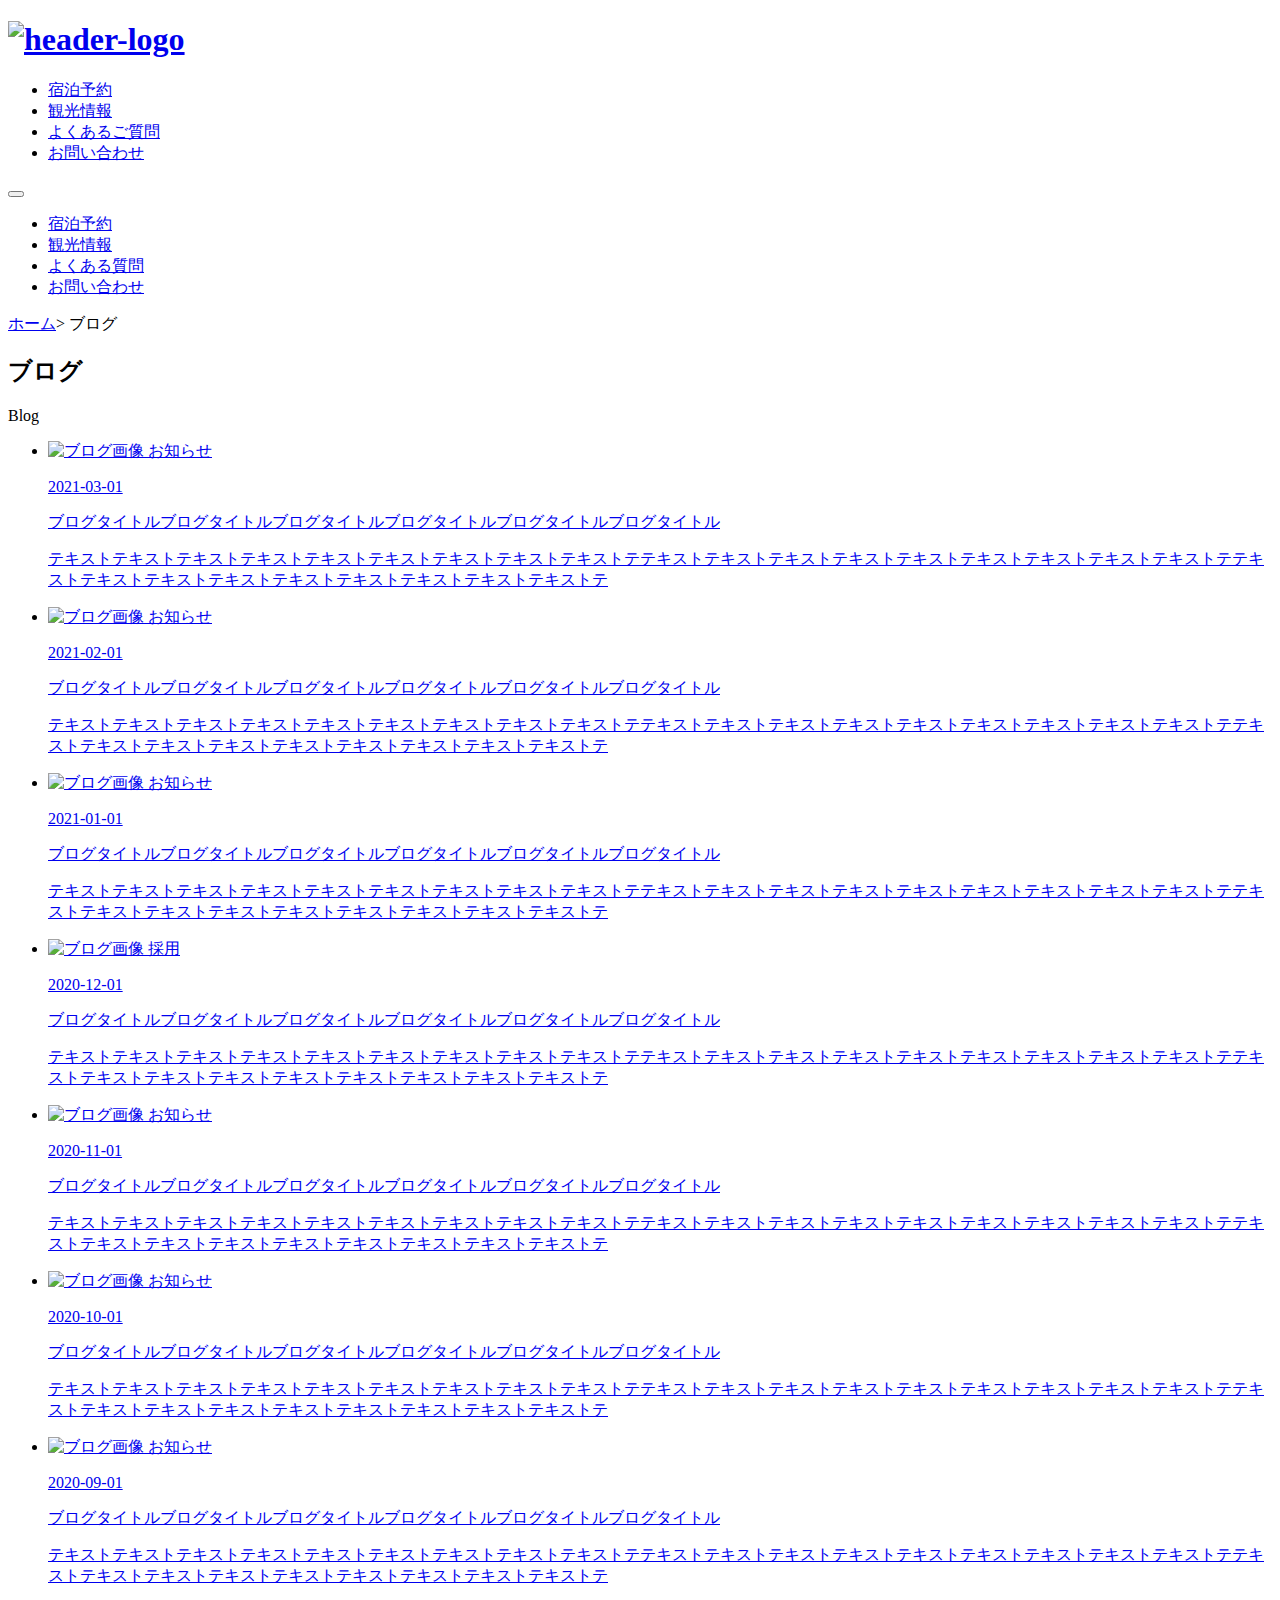
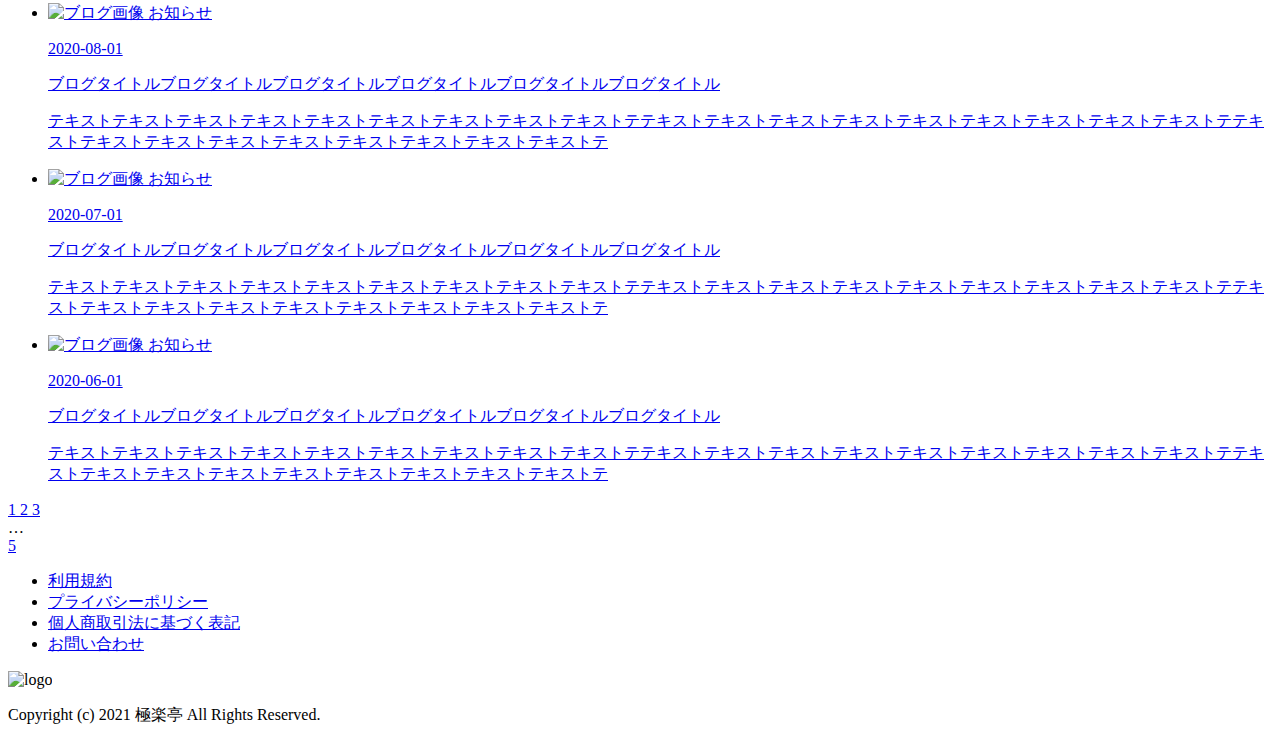
==== archive.html @ c2bd0563 "Update archive.html" ====
<!DOCTYPE html>
<html lang="ja">
<head>
    <meta charset="UTF-8">
    <link rel="stylesheet" href="https://akibajumpei.github.io/gokurakutei/slick/slick-theme.css" type="text/css">
    <link rel="stylesheet" href="https://akibajumpei.github.io/gokurakutei/slick/slick.css" type="text/css">
    <link rel="stylesheet" href="https://akibajumpei.github.io/gokurakutei/style.css">
    <link rel="stylesheet" href="https://akibajumpei.github.io/gokurakutei/css/animate.css">
    <meta http-equiv="X-UA-Compatible" content="IE=edge">
    <meta name="viewport" content="width=device-width, initial-scale=1.0">
    <title>極楽亭</title>
</head>
<body>
    <header>
        <h1 class="header-logo"><a href="index.html"><img src="./image/logo.png" alt="header-logo"></a></h1>
        <div class="header-nav">
            <nav class="nav">
                <ul class="nav-list">
                    <li class="list-item"><a href="#">宿泊予約</a></li>
                    <li class="list-item"><a href="#">観光情報</a></li>
                    <li class="list-item"><a href="#">よくあるご質問</a></li>
                    <li class="list-item"><a href="contact.html">お問い合わせ</a></li>
                </ul>
            </nav>
            <button type="button" id="js-buttonHamburger" class="c-button p-hamburger" aria-controls="global-nav" aria-expanded="false">
                <span class="p-hamburger__line">
                </span>
            </button>
        </div>
    </header>
    <main>
        <!-- トップ画像 -->
        <div class="archive-top-wrapper">
            <!-- <section class="top-image">
                <h1>祇園の中心に佇む<br>京の極楽浄土</h1>
            </section> -->
        </div>
           <!-- メニュー用div -->
           <div class="hide-menu">
            <ul>
                <li><a href="#">宿泊予約</a></li>
                <li><a href="#">観光情報</a></li>
                <li><a href="#">よくある質問</a></li>
                <li><a href="contact.html">お問い合わせ</a></li>
            </ul>
        </div>
        <div class="archive-map">
            <a href="index.html">ホーム</a><span>> ブログ</span>
        </div>
        <div class="blog">
            <div class="blog-wrapper">
                <section class="blog-title">
                <h2>ブログ</h2>
                <p>Blog</p>
                </section>
            </div>
        </div>
        <div class="archive-blog-list-wrapper">
            <ul class="archive-blog-list">
                <li>
                    <a href="single.html" class="blog-item-link">
                            <div class="blog-image-box">
                                <img src="./image/ryokan-249560_1920@2x.png" alt="ブログ画像">
                                <span>お知らせ</span>
                            </div>
                            <div class="blog-item-text-box">
                                <p>2021-03-01</p>
                                <p>ブログタイトルブログタイトルブログタイトルブログタイトルブログタイトルブログタイトル</p>
                                <p>テキストテキストテキストテキストテキストテキストテキストテキストテキストテテキストテキストテキストテキストテキストテキストテキストテキストテキストテテキストテキストテキストテキストテキストテキストテキストテキストテキストテ</p>
                            </div>
                        </a>
                </li>
                <li>
                    <a href="single.html" class="blog-item-link">
                            <div class="blog-image-box">
                                <img src="./image/inn-4116914_1920@2x.png" alt="ブログ画像">
                                <span>お知らせ</span>
                            </div>
                            <div class="blog-item-text-box">
                                <p>2021-02-01</p>
                                <p>ブログタイトルブログタイトルブログタイトルブログタイトルブログタイトルブログタイトル</p>
                                <p>テキストテキストテキストテキストテキストテキストテキストテキストテキストテテキストテキストテキストテキストテキストテキストテキストテキストテキストテテキストテキストテキストテキストテキストテキストテキストテキストテキストテ</p>
                            </div>
                        </a>
                </li>
                <li>
                    <a href="single.html" class="blog-item-link">
                            <div class="blog-image-box">
                                <img src="./image/ryokan-249560_1920@2x.png" alt="ブログ画像">
                                <span>お知らせ</span>
                            </div>
                            <div class="blog-item-text-box">
                                <p>2021-01-01</p>
                                <p>ブログタイトルブログタイトルブログタイトルブログタイトルブログタイトルブログタイトル</p>
                                <p>テキストテキストテキストテキストテキストテキストテキストテキストテキストテテキストテキストテキストテキストテキストテキストテキストテキストテキストテテキストテキストテキストテキストテキストテキストテキストテキストテキストテ</p>
                            </div>
                        </a>
                </li>
                <li>
                    <a href="single.html" class="blog-item-link">
                            <div class="blog-image-box">
                                <img src="./image/job-interview-3410427_1920@2x.png" alt="ブログ画像">
                                <span>採用</span>
                            </div>
                            <div class="blog-item-text-box">
                                <p>2020-12-01</p>
                                <p>ブログタイトルブログタイトルブログタイトルブログタイトルブログタイトルブログタイトル</p>
                                <p>テキストテキストテキストテキストテキストテキストテキストテキストテキストテテキストテキストテキストテキストテキストテキストテキストテキストテキストテテキストテキストテキストテキストテキストテキストテキストテキストテキストテ</p>
                            </div>
                        </a>
                </li>
                <li>
                    <a href="single.html" class="blog-item-link">
                            <div class="blog-image-box">
                                <img src="./image/ryokan-249560_1920@2x.png" alt="ブログ画像">
                                <span>お知らせ</span>
                            </div>
                            <div class="blog-item-text-box">
                                <p>2020-11-01</p>
                                <p>ブログタイトルブログタイトルブログタイトルブログタイトルブログタイトルブログタイトル</p>
                                <p>テキストテキストテキストテキストテキストテキストテキストテキストテキストテテキストテキストテキストテキストテキストテキストテキストテキストテキストテテキストテキストテキストテキストテキストテキストテキストテキストテキストテ</p>
                            </div>
                        </a>
                </li>
                <li>
                    <a href="single.html" class="blog-item-link">
                            <div class="blog-image-box">
                                <img src="./image/inn-4116914_1920@2x.png" alt="ブログ画像">
                                <span>お知らせ</span>
                            </div>
                            <div class="blog-item-text-box">
                                <p>2020-10-01</p>
                                <p>ブログタイトルブログタイトルブログタイトルブログタイトルブログタイトルブログタイトル</p>
                                <p>テキストテキストテキストテキストテキストテキストテキストテキストテキストテテキストテキストテキストテキストテキストテキストテキストテキストテキストテテキストテキストテキストテキストテキストテキストテキストテキストテキストテ</p>
                            </div>
                        </a>
                </li>
                <li>
                    <a href="single.html" class="blog-item-link">
                            <div class="blog-image-box">
                                <img src="./image/ryokan-249560_1920@2x.png" alt="ブログ画像">
                                <span>お知らせ</span>
                            </div>
                            <div class="blog-item-text-box">
                                <p>2020-09-01</p>
                                <p>ブログタイトルブログタイトルブログタイトルブログタイトルブログタイトルブログタイトル</p>
                                <p>テキストテキストテキストテキストテキストテキストテキストテキストテキストテテキストテキストテキストテキストテキストテキストテキストテキストテキストテテキストテキストテキストテキストテキストテキストテキストテキストテキストテ</p>
                            </div>
                        </a>
                </li>
                <li>
                    <a href="single.html" class="blog-item-link">
                            <div class="blog-image-box">
                                <img src="./image/inn-4116914_1920@2x.png" alt="ブログ画像">
                                <span>お知らせ</span>
                            </div>
                            <div class="blog-item-text-box">
                                <p>2020-08-01</p>
                                <p>ブログタイトルブログタイトルブログタイトルブログタイトルブログタイトルブログタイトル</p>
                                <p>テキストテキストテキストテキストテキストテキストテキストテキストテキストテテキストテキストテキストテキストテキストテキストテキストテキストテキストテテキストテキストテキストテキストテキストテキストテキストテキストテキストテ</p>
                            </div>
                        </a>
                </li>
                <li>
                    <a href="single.html" class="blog-item-link">
                            <div class="blog-image-box">
                                <img src="./image/ryokan-249560_1920@2x.png" alt="ブログ画像">
                                <span>お知らせ</span>
                            </div>
                            <div class="blog-item-text-box">
                                <p>2020-07-01</p>
                                <p>ブログタイトルブログタイトルブログタイトルブログタイトルブログタイトルブログタイトル</p>
                                <p>テキストテキストテキストテキストテキストテキストテキストテキストテキストテテキストテキストテキストテキストテキストテキストテキストテキストテキストテテキストテキストテキストテキストテキストテキストテキストテキストテキストテ</p>
                            </div>
                        </a>
                </li>
                <li>
                    <a href="single.html" class="blog-item-link">
                            <div class="blog-image-box">
                                <img src="./image/inn-4116914_1920@2x.png" alt="ブログ画像">
                                <span>お知らせ</span>
                            </div>
                            <div class="blog-item-text-box">
                                <p>2020-06-01</p>
                                <p>ブログタイトルブログタイトルブログタイトルブログタイトルブログタイトルブログタイトル</p>
                                <p>テキストテキストテキストテキストテキストテキストテキストテキストテキストテテキストテキストテキストテキストテキストテキストテキストテキストテキストテテキストテキストテキストテキストテキストテキストテキストテキストテキストテ</p>
                            </div>
                        </a>
                </li>
            </ul>
        </div>
        <div class="blog_page_wrapper">
            <a href="#" class="number_this page-box">
                1
            </a>
            <a href="#" class="numbers page-box">
                2
            </a>
            <a href="#"class="numbers page-box">
                3
            </a>
            <div class="dots page-box">
                …
            </div>
            <a href="#" class="numbers page-box">
                5
            </a>
        </div>
    </main>
</body>
 <!-- フッター -->
<footer>
    <div class="footer-wrapper">
        <div class="footer-list-box">
            <ul class="footer-list">
                <li>
                    <a href="#">利用規約</a>
                </li>
                <li>
                    <a href="#">プライバシーポリシー</a>
                </li>
                <li>
                    <a href="#">個人商取引法に基づく表記</a>
                </li>
                <li id="footer-list-final">
                    <a href="contact.html">お問い合わせ</a>
                </li>
            </ul>
        </div>
        <img src="../image/logo.png" alt="logo">
        <p class="copy">Copyright (c) 2021 極楽亭 All Rights Reserved.</p>
    </div>
</footer>


<script src="https://ajax.googleapis.com/ajax/libs/jquery/2.2.4/jquery.min.js"></script>
<script type="text/javascript" src="./slick/slick.min.js"></script>
<script src="./js/script.js"></script>
<script src="./js/wow.min.js"></script>
<script>
    new WOW().init();
</script>
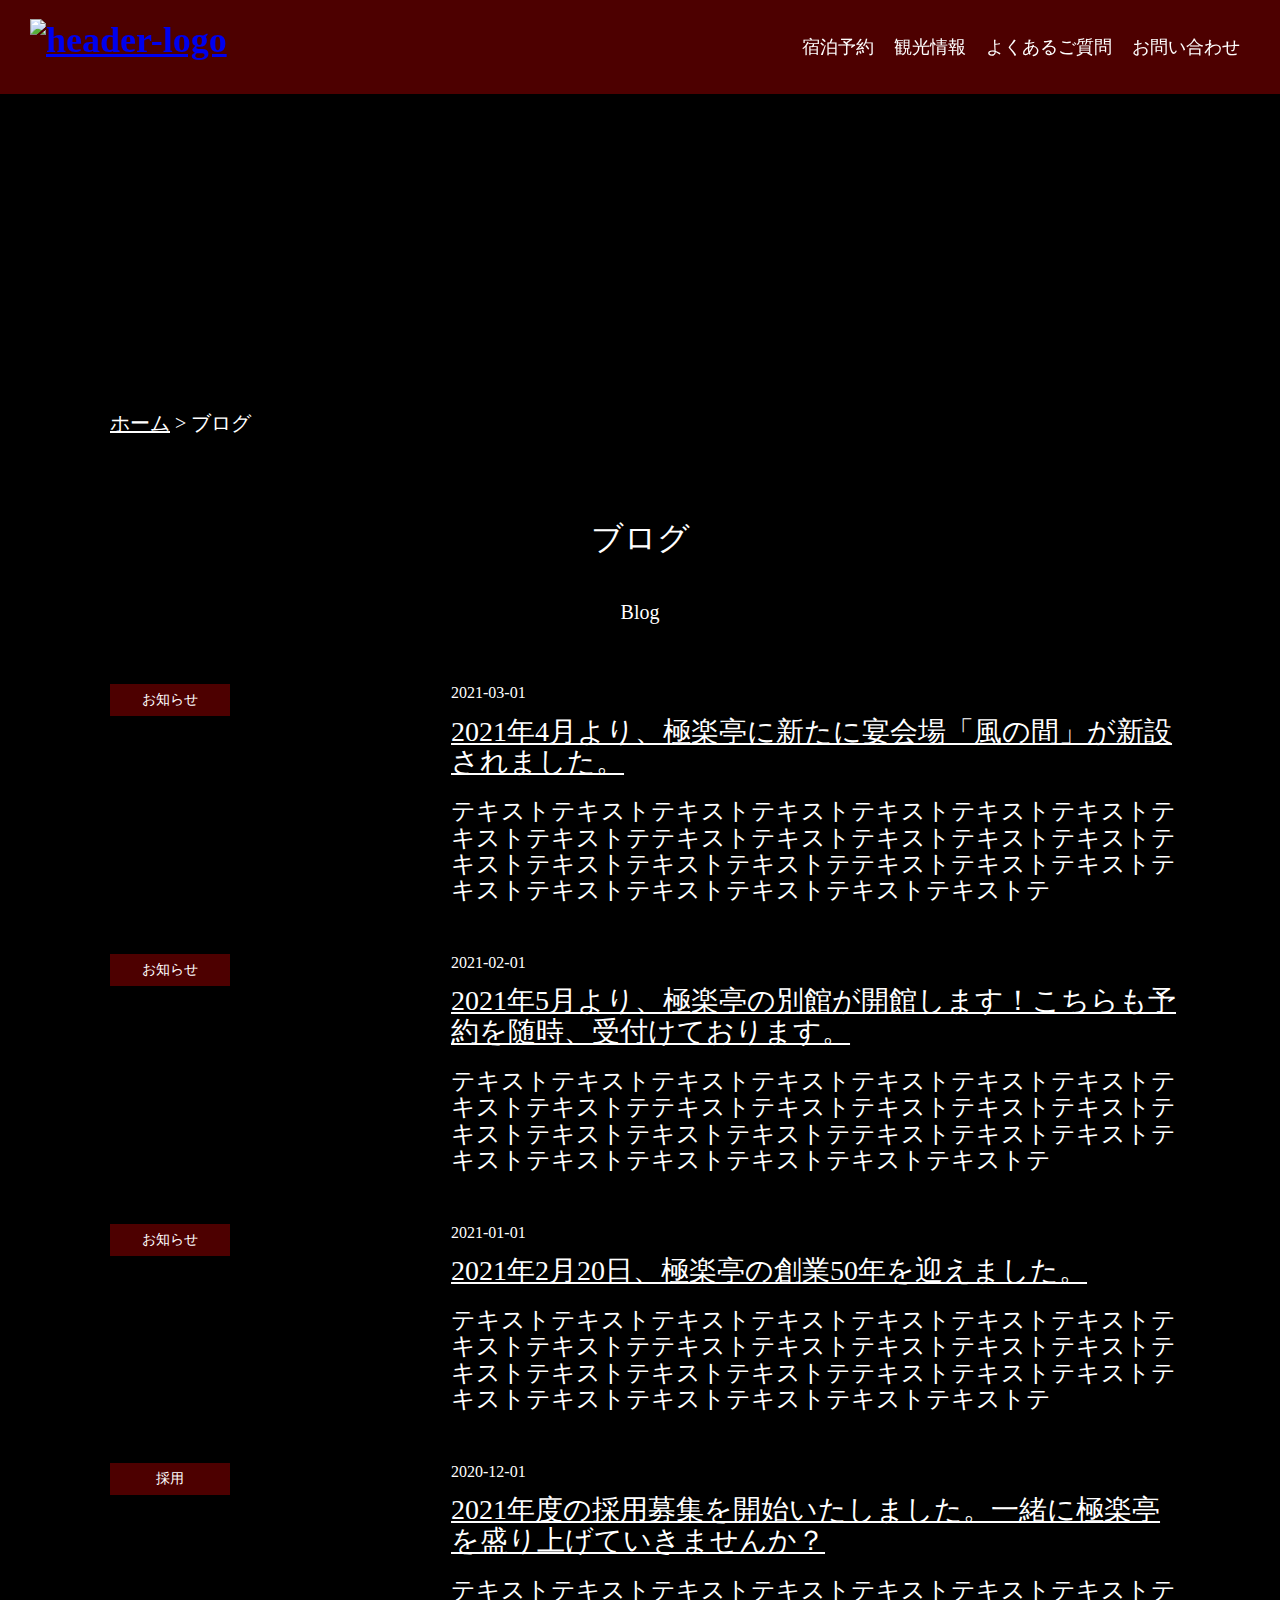
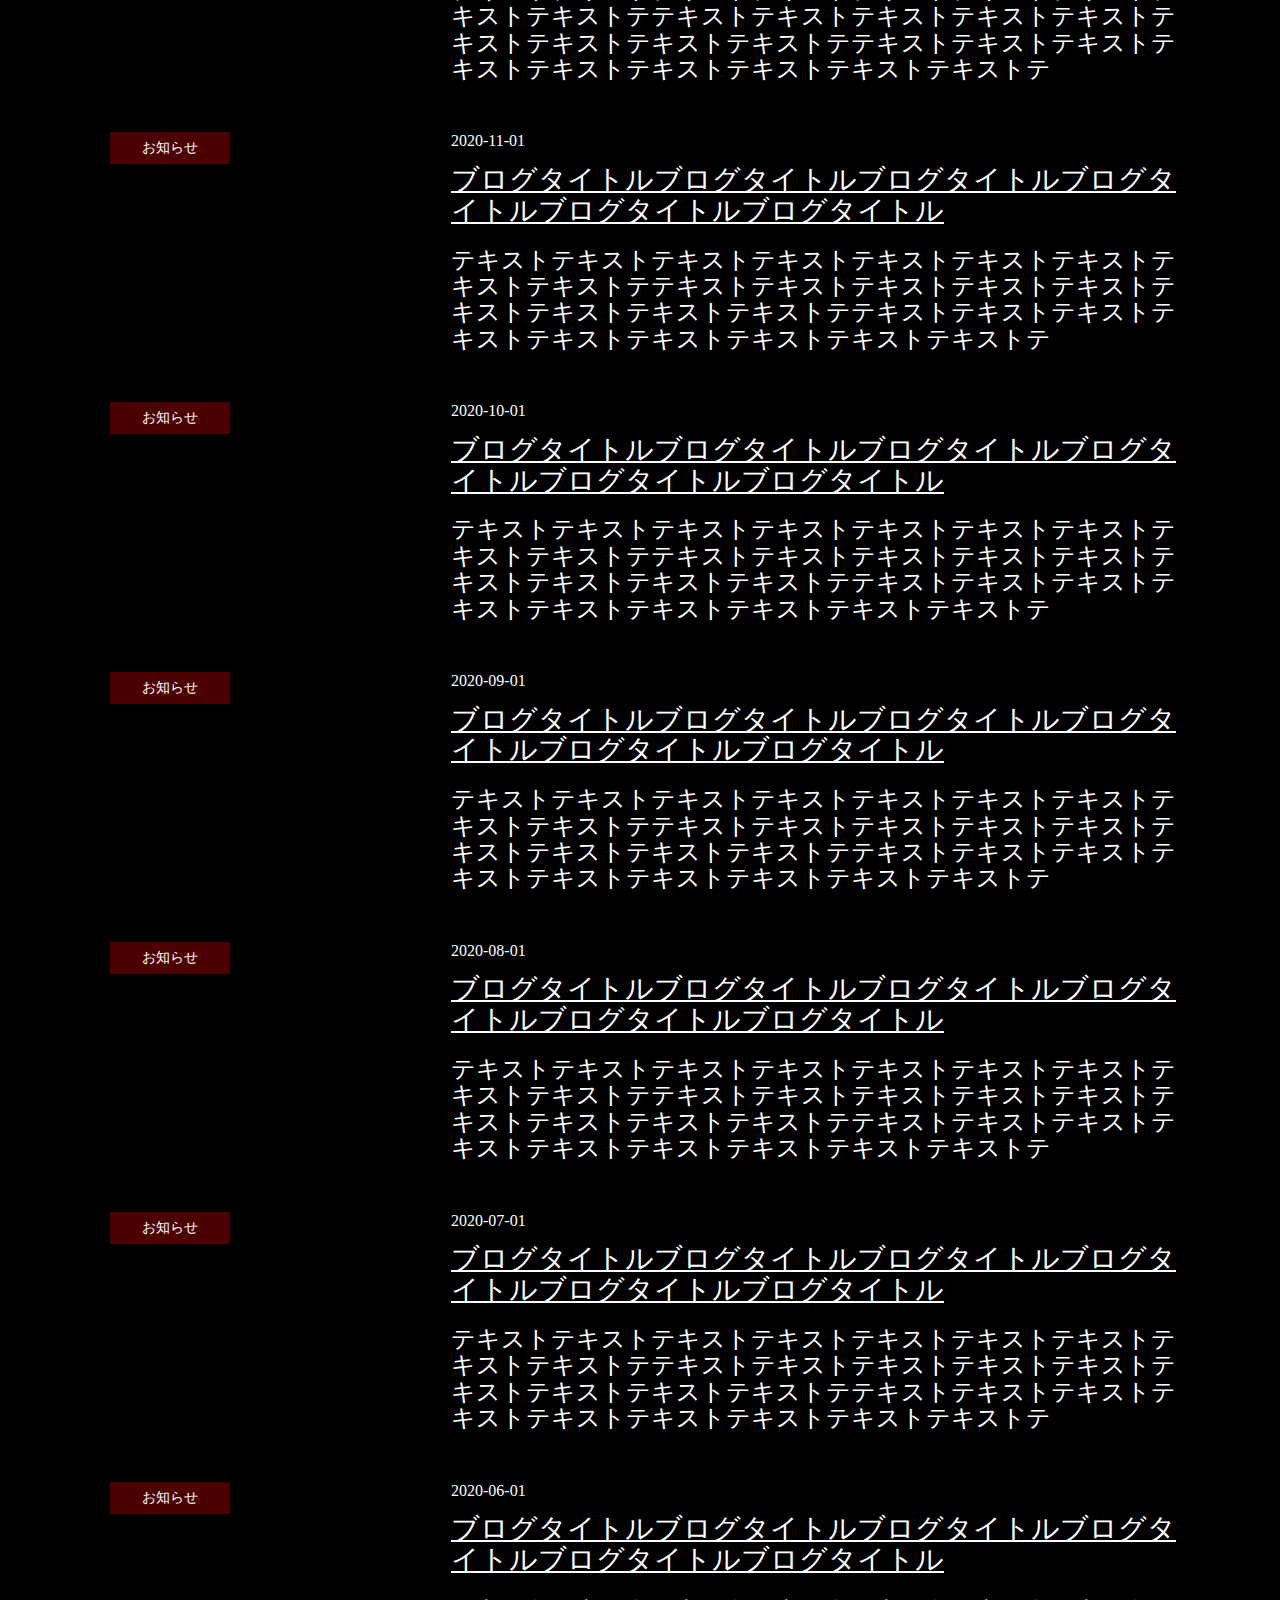
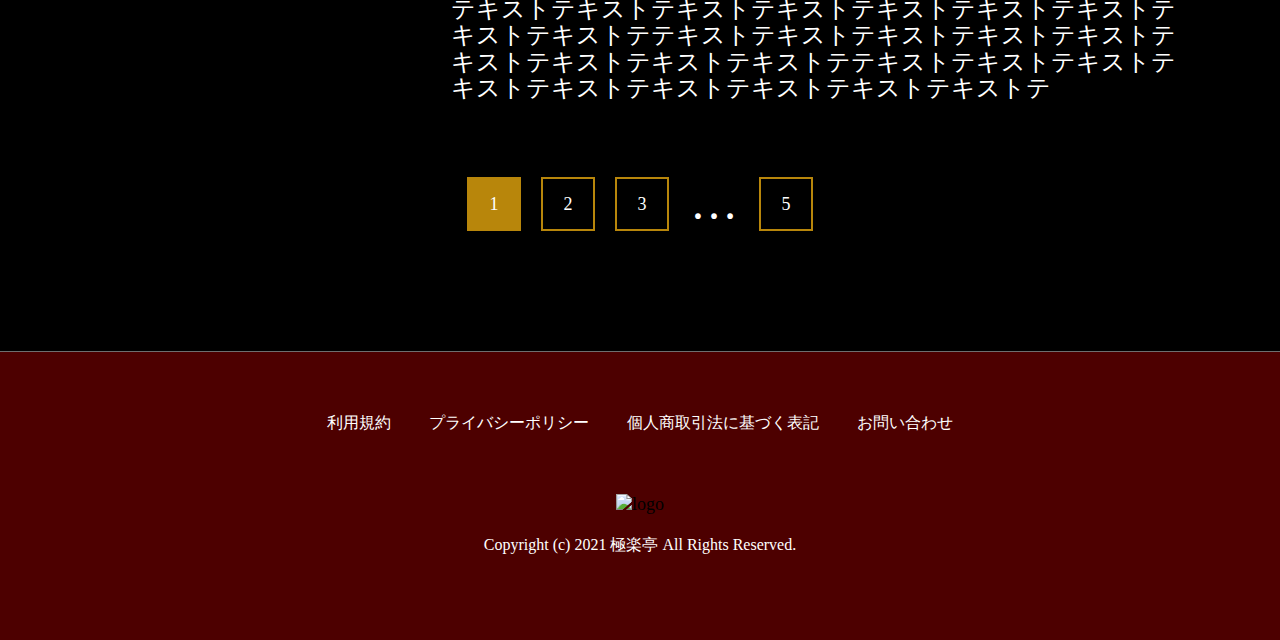
==== commit 2610c2f3: "Update archive.html" ====
--- a/archive.html
+++ b/archive.html
@@ -12,13 +12,13 @@
 </head>
 <body>
     <header>
-        <h1 class="header-logo"><a href="index.html"><img src="./image/logo.png" alt="header-logo"></a></h1>
+        <h1 class="header-logo"><a href="index.html"><img src="https://akibajumpei.github.io/gokurakutei/image/logo.png" alt="header-logo"></a></h1>
         <div class="header-nav">
             <nav class="nav">
                 <ul class="nav-list">
-                    <li class="list-item"><a href="#">宿泊予約</a></li>
-                    <li class="list-item"><a href="#">観光情報</a></li>
-                    <li class="list-item"><a href="#">よくあるご質問</a></li>
+                    <li class="list-item"><a href="error.html">宿泊予約</a></li>
+                    <li class="list-item"><a href="error.html">観光情報</a></li>
+                    <li class="list-item"><a href="index.html#end">よくあるご質問</a></li>
                     <li class="list-item"><a href="contact.html">お問い合わせ</a></li>
                 </ul>
             </nav>
@@ -38,9 +38,9 @@
            <!-- メニュー用div -->
            <div class="hide-menu">
             <ul>
-                <li><a href="#">宿泊予約</a></li>
-                <li><a href="#">観光情報</a></li>
-                <li><a href="#">よくある質問</a></li>
+                <li><a href="error.html">宿泊予約</a></li>
+                <li><a href="error.html">観光情報</a></li>
+                <li><a href="index.html#end">よくある質問</a></li>
                 <li><a href="contact.html">お問い合わせ</a></li>
             </ul>
         </div>
@@ -60,59 +60,59 @@
                 <li>
                     <a href="single.html" class="blog-item-link">
                             <div class="blog-image-box">
-                                <img src="./image/ryokan-249560_1920@2x.png" alt="ブログ画像">
+                                <img src="https://akibajumpei.github.io/gokurakutei/image/ryokan-249560_1920@2x.png" alt="ブログ画像">
                                 <span>お知らせ</span>
                             </div>
                             <div class="blog-item-text-box">
                                 <p>2021-03-01</p>
-                                <p>ブログタイトルブログタイトルブログタイトルブログタイトルブログタイトルブログタイトル</p>
-                                <p>テキストテキストテキストテキストテキストテキストテキストテキストテキストテテキストテキストテキストテキストテキストテキストテキストテキストテキストテテキストテキストテキストテキストテキストテキストテキストテキストテキストテ</p>
-                            </div>
-                        </a>
-                </li>
-                <li>
-                    <a href="single.html" class="blog-item-link">
-                            <div class="blog-image-box">
-                                <img src="./image/inn-4116914_1920@2x.png" alt="ブログ画像">
+                                <p>2021年4月より、極楽亭に新たに宴会場「風の間」が新設されました。</p>
+                                <p>テキストテキストテキストテキストテキストテキストテキストテキストテキストテテキストテキストテキストテキストテキストテキストテキストテキストテキストテテキストテキストテキストテキストテキストテキストテキストテキストテキストテ</p>
+                            </div>
+                        </a>
+                </li>
+                <li>
+                    <a href="single.html" class="blog-item-link">
+                            <div class="blog-image-box">
+                                <img src="https://akibajumpei.github.io/gokurakutei/image/inn-4116914_1920@2x.png" alt="ブログ画像">
                                 <span>お知らせ</span>
                             </div>
                             <div class="blog-item-text-box">
                                 <p>2021-02-01</p>
-                                <p>ブログタイトルブログタイトルブログタイトルブログタイトルブログタイトルブログタイトル</p>
-                                <p>テキストテキストテキストテキストテキストテキストテキストテキストテキストテテキストテキストテキストテキストテキストテキストテキストテキストテキストテテキストテキストテキストテキストテキストテキストテキストテキストテキストテ</p>
-                            </div>
-                        </a>
-                </li>
-                <li>
-                    <a href="single.html" class="blog-item-link">
-                            <div class="blog-image-box">
-                                <img src="./image/ryokan-249560_1920@2x.png" alt="ブログ画像">
+                                <p>2021年5月より、極楽亭の別館が開館します！こちらも予約を随時、受付けております。</p>
+                                <p>テキストテキストテキストテキストテキストテキストテキストテキストテキストテテキストテキストテキストテキストテキストテキストテキストテキストテキストテテキストテキストテキストテキストテキストテキストテキストテキストテキストテ</p>
+                            </div>
+                        </a>
+                </li>
+                <li>
+                    <a href="single.html" class="blog-item-link">
+                            <div class="blog-image-box">
+                                <img src="https://akibajumpei.github.io/gokurakutei/image/ryokan-249560_1920@2x.png" alt="ブログ画像">
                                 <span>お知らせ</span>
                             </div>
                             <div class="blog-item-text-box">
                                 <p>2021-01-01</p>
-                                <p>ブログタイトルブログタイトルブログタイトルブログタイトルブログタイトルブログタイトル</p>
-                                <p>テキストテキストテキストテキストテキストテキストテキストテキストテキストテテキストテキストテキストテキストテキストテキストテキストテキストテキストテテキストテキストテキストテキストテキストテキストテキストテキストテキストテ</p>
-                            </div>
-                        </a>
-                </li>
-                <li>
-                    <a href="single.html" class="blog-item-link">
-                            <div class="blog-image-box">
-                                <img src="./image/job-interview-3410427_1920@2x.png" alt="ブログ画像">
+                                <p>2021年2月20日、極楽亭の創業50年を迎えました。</p>
+                                <p>テキストテキストテキストテキストテキストテキストテキストテキストテキストテテキストテキストテキストテキストテキストテキストテキストテキストテキストテテキストテキストテキストテキストテキストテキストテキストテキストテキストテ</p>
+                            </div>
+                        </a>
+                </li>
+                <li>
+                    <a href="single.html" class="blog-item-link">
+                            <div class="blog-image-box">
+                                <img src="https://akibajumpei.github.io/gokurakutei/image/job-interview-3410427_1920@2x.png" alt="ブログ画像">
                                 <span>採用</span>
                             </div>
                             <div class="blog-item-text-box">
                                 <p>2020-12-01</p>
-                                <p>ブログタイトルブログタイトルブログタイトルブログタイトルブログタイトルブログタイトル</p>
-                                <p>テキストテキストテキストテキストテキストテキストテキストテキストテキストテテキストテキストテキストテキストテキストテキストテキストテキストテキストテテキストテキストテキストテキストテキストテキストテキストテキストテキストテ</p>
-                            </div>
-                        </a>
-                </li>
-                <li>
-                    <a href="single.html" class="blog-item-link">
-                            <div class="blog-image-box">
-                                <img src="./image/ryokan-249560_1920@2x.png" alt="ブログ画像">
+                                <p>2021年度の採用募集を開始いたしました。一緒に極楽亭を盛り上げていきませんか？</p>
+                                <p>テキストテキストテキストテキストテキストテキストテキストテキストテキストテテキストテキストテキストテキストテキストテキストテキストテキストテキストテテキストテキストテキストテキストテキストテキストテキストテキストテキストテ</p>
+                            </div>
+                        </a>
+                </li>
+                <li>
+                    <a href="single.html" class="blog-item-link">
+                            <div class="blog-image-box">
+                                <img src="https://akibajumpei.github.io/gokurakutei/image/ryokan-249560_1920@2x.png" alt="ブログ画像">
                                 <span>お知らせ</span>
                             </div>
                             <div class="blog-item-text-box">
@@ -125,7 +125,7 @@
                 <li>
                     <a href="single.html" class="blog-item-link">
                             <div class="blog-image-box">
-                                <img src="./image/inn-4116914_1920@2x.png" alt="ブログ画像">
+                                <img src="https://akibajumpei.github.io/gokurakutei/image/inn-4116914_1920@2x.png" alt="ブログ画像">
                                 <span>お知らせ</span>
                             </div>
                             <div class="blog-item-text-box">
@@ -138,7 +138,7 @@
                 <li>
                     <a href="single.html" class="blog-item-link">
                             <div class="blog-image-box">
-                                <img src="./image/ryokan-249560_1920@2x.png" alt="ブログ画像">
+                                <img src="https://akibajumpei.github.io/gokurakutei/image/ryokan-249560_1920@2x.png" alt="ブログ画像">
                                 <span>お知らせ</span>
                             </div>
                             <div class="blog-item-text-box">
@@ -151,7 +151,7 @@
                 <li>
                     <a href="single.html" class="blog-item-link">
                             <div class="blog-image-box">
-                                <img src="./image/inn-4116914_1920@2x.png" alt="ブログ画像">
+                                <img src="https://akibajumpei.github.io/gokurakutei/image/inn-4116914_1920@2x.png" alt="ブログ画像">
                                 <span>お知らせ</span>
                             </div>
                             <div class="blog-item-text-box">
@@ -164,7 +164,7 @@
                 <li>
                     <a href="single.html" class="blog-item-link">
                             <div class="blog-image-box">
-                                <img src="./image/ryokan-249560_1920@2x.png" alt="ブログ画像">
+                                <img src="https://akibajumpei.github.io/gokurakutei/image/ryokan-249560_1920@2x.png" alt="ブログ画像">
                                 <span>お知らせ</span>
                             </div>
                             <div class="blog-item-text-box">
@@ -177,7 +177,7 @@
                 <li>
                     <a href="single.html" class="blog-item-link">
                             <div class="blog-image-box">
-                                <img src="./image/inn-4116914_1920@2x.png" alt="ブログ画像">
+                                <img src="https://akibajumpei.github.io/gokurakutei/image/inn-4116914_1920@2x.png" alt="ブログ画像">
                                 <span>お知らせ</span>
                             </div>
                             <div class="blog-item-text-box">
@@ -214,29 +214,29 @@
         <div class="footer-list-box">
             <ul class="footer-list">
                 <li>
-                    <a href="#">利用規約</a>
-                </li>
-                <li>
-                    <a href="#">プライバシーポリシー</a>
-                </li>
-                <li>
-                    <a href="#">個人商取引法に基づく表記</a>
+                    <a href="error.html">利用規約</a>
+                </li>
+                <li>
+                    <a href="error.html">プライバシーポリシー</a>
+                </li>
+                <li>
+                    <a href="error.html">個人商取引法に基づく表記</a>
                 </li>
                 <li id="footer-list-final">
                     <a href="contact.html">お問い合わせ</a>
                 </li>
             </ul>
         </div>
-        <img src="../image/logo.png" alt="logo">
+        <img src="https://akibajumpei.github.io/gokurakutei/image/logo.png" alt="logo">
         <p class="copy">Copyright (c) 2021 極楽亭 All Rights Reserved.</p>
     </div>
 </footer>
 
 
-<script src="https://ajax.googleapis.com/ajax/libs/jquery/2.2.4/jquery.min.js"></script>
-<script type="text/javascript" src="./slick/slick.min.js"></script>
-<script src="./js/script.js"></script>
-<script src="./js/wow.min.js"></script>
-<script>
-    new WOW().init();
-</script>
+    <script src="https://ajax.googleapis.com/ajax/libs/jquery/2.2.4/jquery.min.js"></script>
+    <script type="text/javascript" src="https://akibajumpei.github.io/gokurakutei/slick/slick.min.js"></script>
+    <script src="https://akibajumpei.github.io/gokurakutei/js/script.js"></script>
+    <script src="https://akibajumpei.github.io/gokurakutei/js/wow.min.js"></script>
+    <script>
+        new WOW().init();
+    </script>
